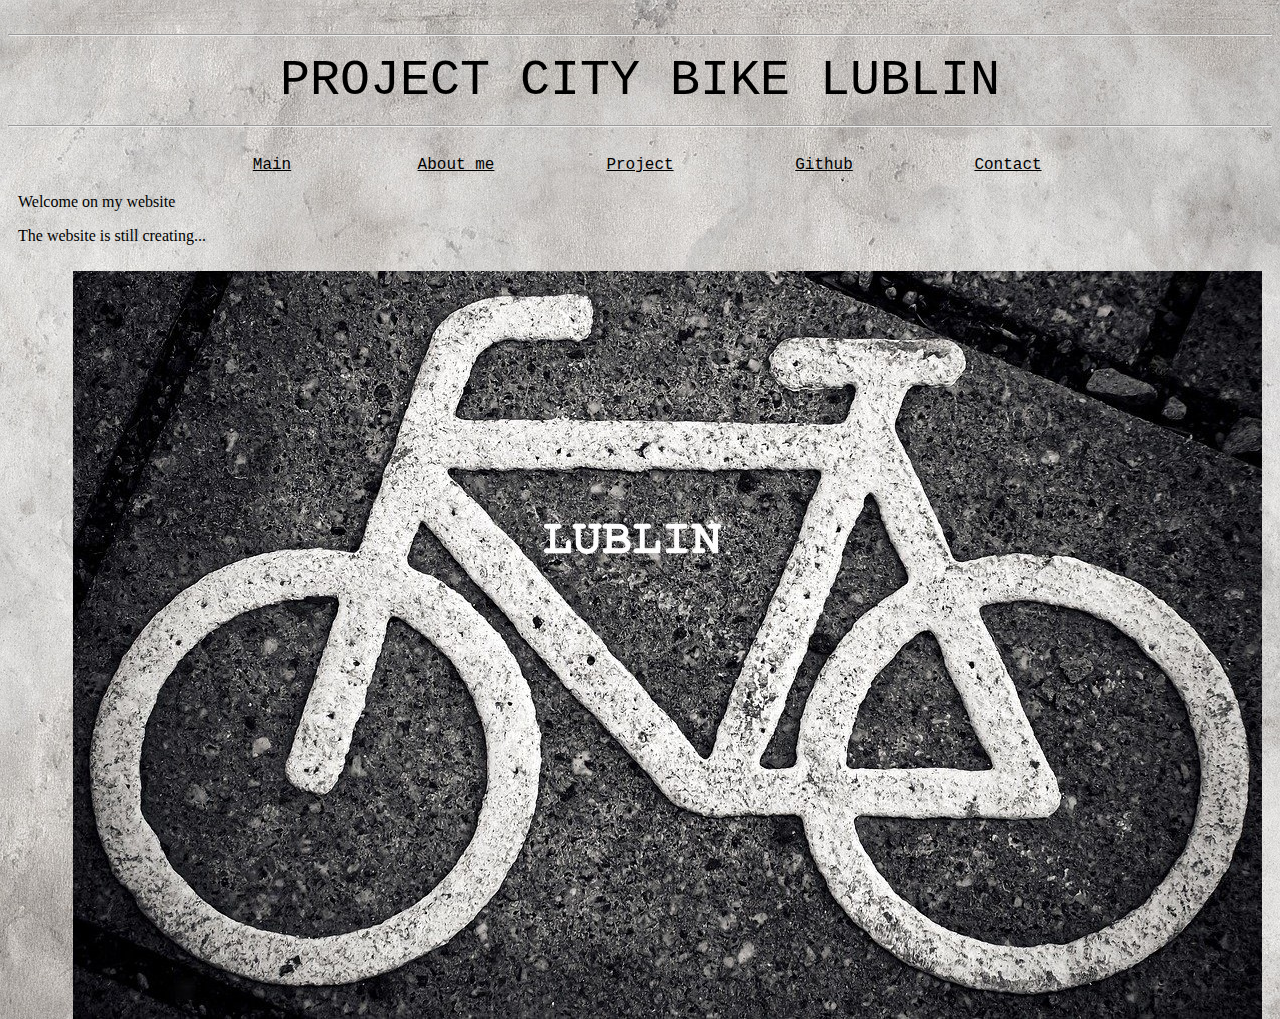
==== index.html @ c88bf518 "Update index.html" ====
﻿<html>
	<head>
		<title>Moja strona :) </title>
		<meta http-equiv="Content-Type" content="text/html; charset=ISO-8859-2">
		<meta name="description" content="CITY BIKE LUBLIN">
		<meta name="keywords" content="projekt, rowery miejskie lublin, analiza, python">
		<link href="style.css" rel="stylesheet" type="text/css">
	</head>
	<body background="tło.jpg">
		<br>
		<hr>
		<p align="center"><span style="font-size: 50px; color: black; font-family: 'Courier New'"> PROJECT CITY BIKE LUBLIN</span></p>
		<hr>
		<br>
		<table>
		<table align="center" border="0">
			<tr>
			<td width="180" align="center"><a href="index.html">Main</a></td>
			<td width="180" align="center"><a href="About me.html">About me</a></td>
			<td width="180" align="center"><a href="Project.html">Project</a></td>
			<td width="180" align="center"><a href="Github.html">Github</a></td>
			<td width="180" align="center"><a href="Contact.html">Contact</a></td>
			</tr>
		</table>
		
<p align="justify">Welcome on my website</p>
<p align="justify">The website is still creating...</p>
<img src="bike — kopia.jpg" align="right">

	</body>
</html>
---- style.css ----
﻿p {
	color: #000000;
	font-size: 16px;
	font_family: Courier New
	font_style:bold;
	margin-left:10px;
	margin-right:10px;
}

a {
	color: #000000;
	font_size: 16px;
	font-family: Courier New;
	font-style: bold;
	font-style: underline;
}
	

img {
	margin-top: 10px;
	margin-left: 10px;
	margin-right: 10px
}

li {

	color: #ffflll;
	font-size: 16px;
	font_family: Courier New
	font_style:bold;
}
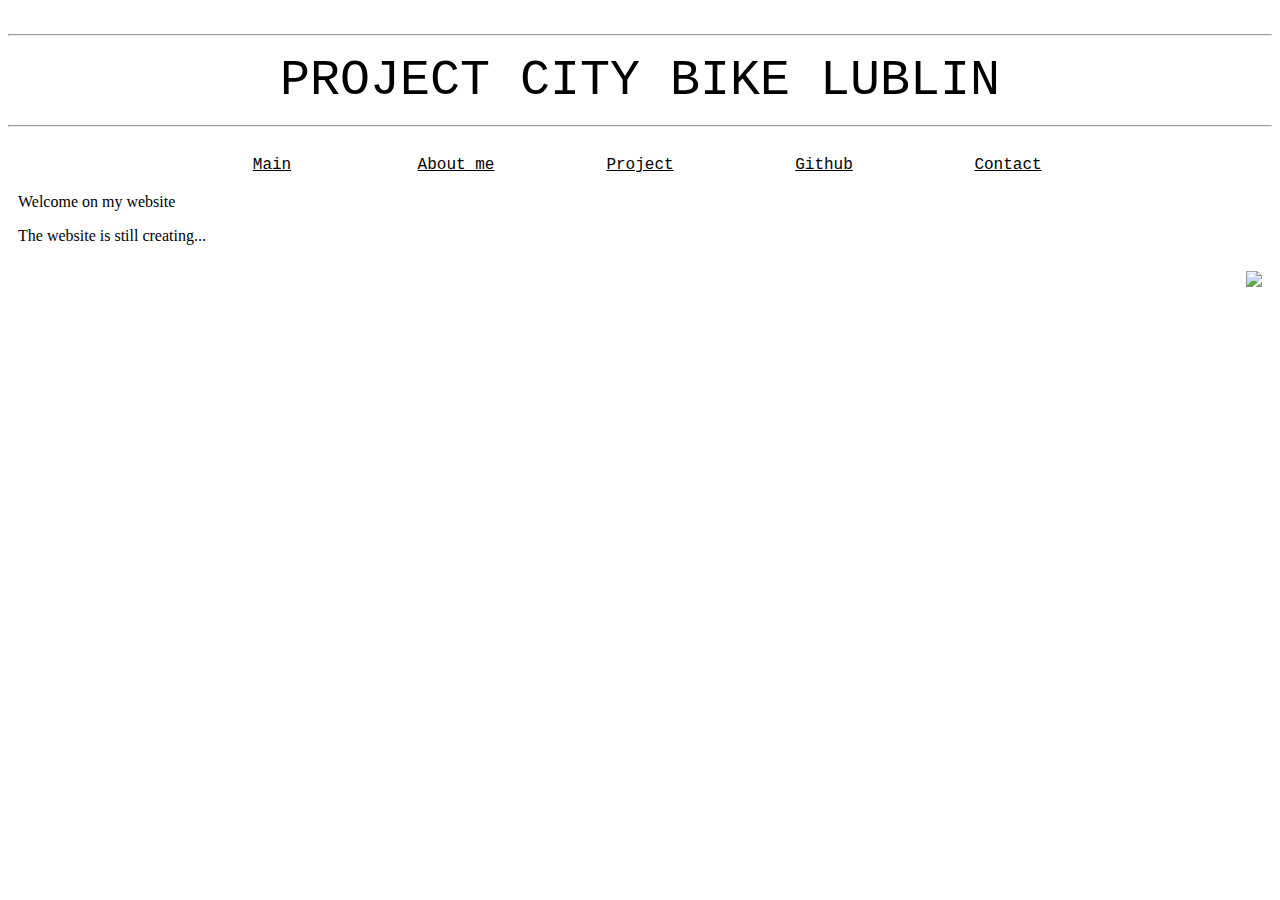
==== commit 9427aea4: "Update index.html" ====
--- a/index.html
+++ b/index.html
@@ -6,7 +6,7 @@
 		<meta name="keywords" content="projekt, rowery miejskie lublin, analiza, python">
 		<link href="style.css" rel="stylesheet" type="text/css">
 	</head>
-	<body background="tło.jpg">
+	<body background="grafika/tło.jpg">
 		<br>
 		<hr>
 		<p align="center"><span style="font-size: 50px; color: black; font-family: 'Courier New'"> PROJECT CITY BIKE LUBLIN</span></p>
@@ -25,7 +25,7 @@
 		
 <p align="justify">Welcome on my website</p>
 <p align="justify">The website is still creating...</p>
-<img src="bike — kopia.jpg" align="right">
+<img src="grafika/bike — kopia.jpg" align="right">
 
 	</body>
 </html>
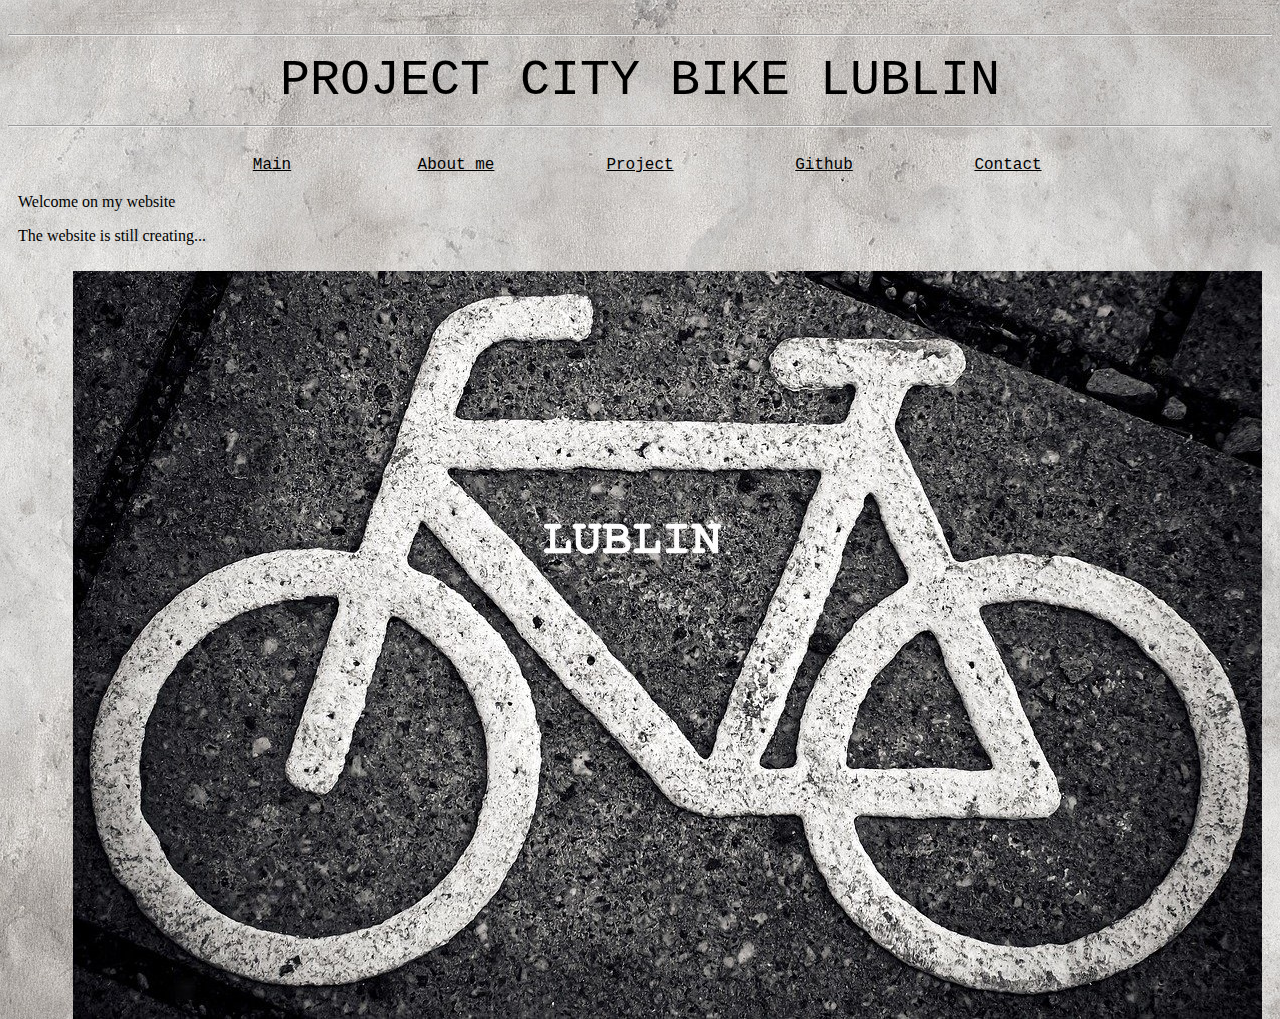
==== commit d9f7b394: "Update index.html" ====
--- a/index.html
+++ b/index.html
@@ -6,7 +6,7 @@
 		<meta name="keywords" content="projekt, rowery miejskie lublin, analiza, python">
 		<link href="style.css" rel="stylesheet" type="text/css">
 	</head>
-	<body background="grafika/tło.jpg">
+	<body background="GRAFIKA/tło.jpg">
 		<br>
 		<hr>
 		<p align="center"><span style="font-size: 50px; color: black; font-family: 'Courier New'"> PROJECT CITY BIKE LUBLIN</span></p>
@@ -25,7 +25,7 @@
 		
 <p align="justify">Welcome on my website</p>
 <p align="justify">The website is still creating...</p>
-<img src="grafika/bike — kopia.jpg" align="right">
+<img src="GRAFIKA/bike — kopia.jpg" align="right">
 
 	</body>
 </html>
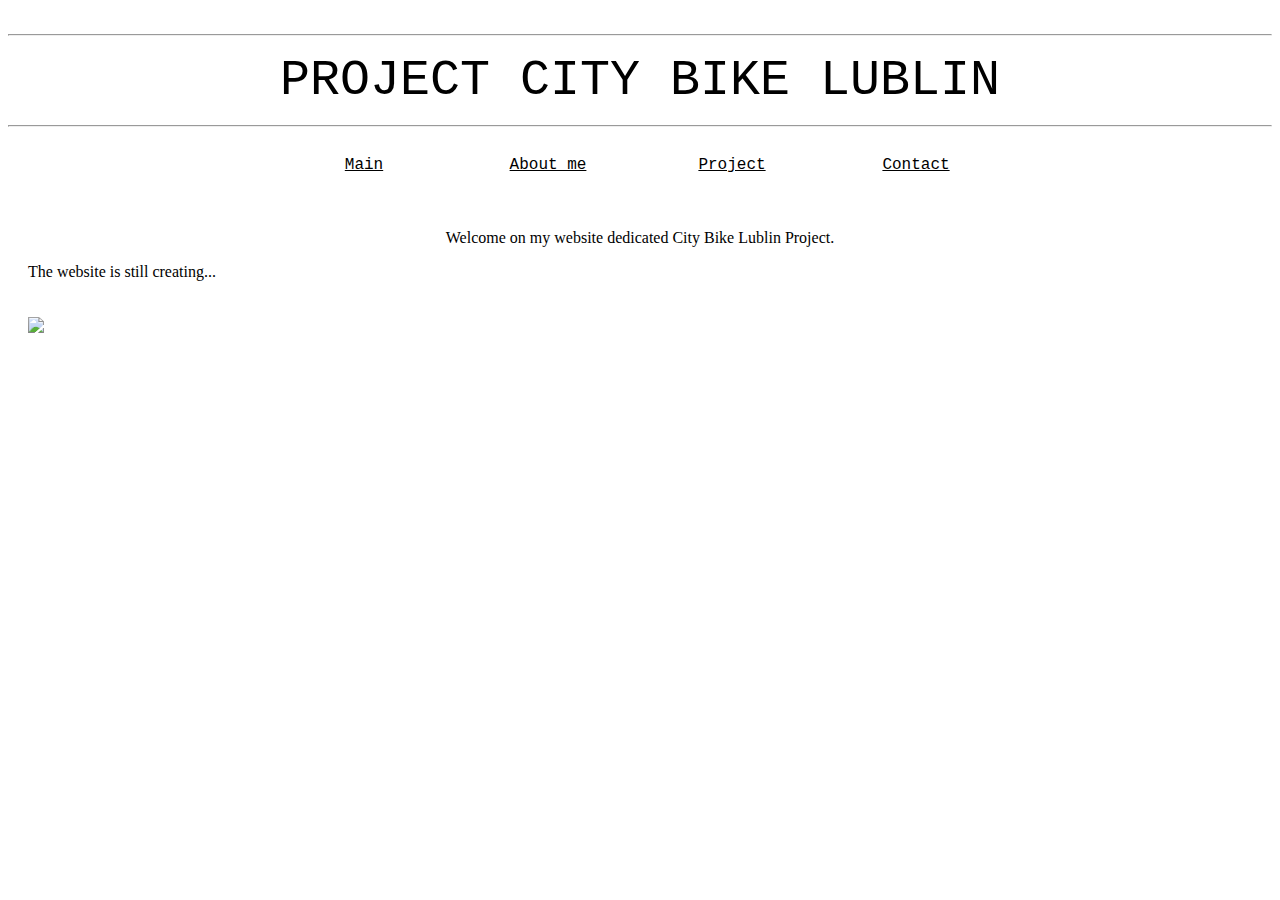
==== commit 8377f124: "upgarde" ====
--- a/index.html
+++ b/index.html
@@ -6,7 +6,7 @@
 		<meta name="keywords" content="projekt, rowery miejskie lublin, analiza, python">
 		<link href="style.css" rel="stylesheet" type="text/css">
 	</head>
-	<body background="GRAFIKA/tło.jpg">
+	<body background="grafika/tło.jpg">
 		<br>
 		<hr>
 		<p align="center"><span style="font-size: 50px; color: black; font-family: 'Courier New'"> PROJECT CITY BIKE LUBLIN</span></p>
@@ -18,14 +18,14 @@
 			<td width="180" align="center"><a href="index.html">Main</a></td>
 			<td width="180" align="center"><a href="About me.html">About me</a></td>
 			<td width="180" align="center"><a href="Project.html">Project</a></td>
-			<td width="180" align="center"><a href="Github.html">Github</a></td>
 			<td width="180" align="center"><a href="Contact.html">Contact</a></td>
 			</tr>
 		</table>
-		
-<p align="justify">Welcome on my website</p>
+<br>
+<br>	
+<p align="center">Welcome on my website dedicated City Bike Lublin Project.</p>
 <p align="justify">The website is still creating...</p>
-<img src="GRAFIKA/bike — kopia.jpg" align="right">
+<img src="grafika/bike — kopia.jpg">
 
 	</body>
-</html>
+</html>--- a/style.css
+++ b/style.css
@@ -3,8 +3,8 @@
 	font-size: 16px;
 	font_family: Courier New
 	font_style:bold;
-	margin-left:10px;
-	margin-right:10px;
+	margin-left:20px;
+	margin-right:20px;
 }
 
 a {
@@ -17,9 +17,9 @@
 	
 
 img {
-	margin-top: 10px;
-	margin-left: 10px;
-	margin-right: 10px
+	margin-top: 20px;
+	margin-left: 20px;
+	margin-right: 20px
 }
 
 li {
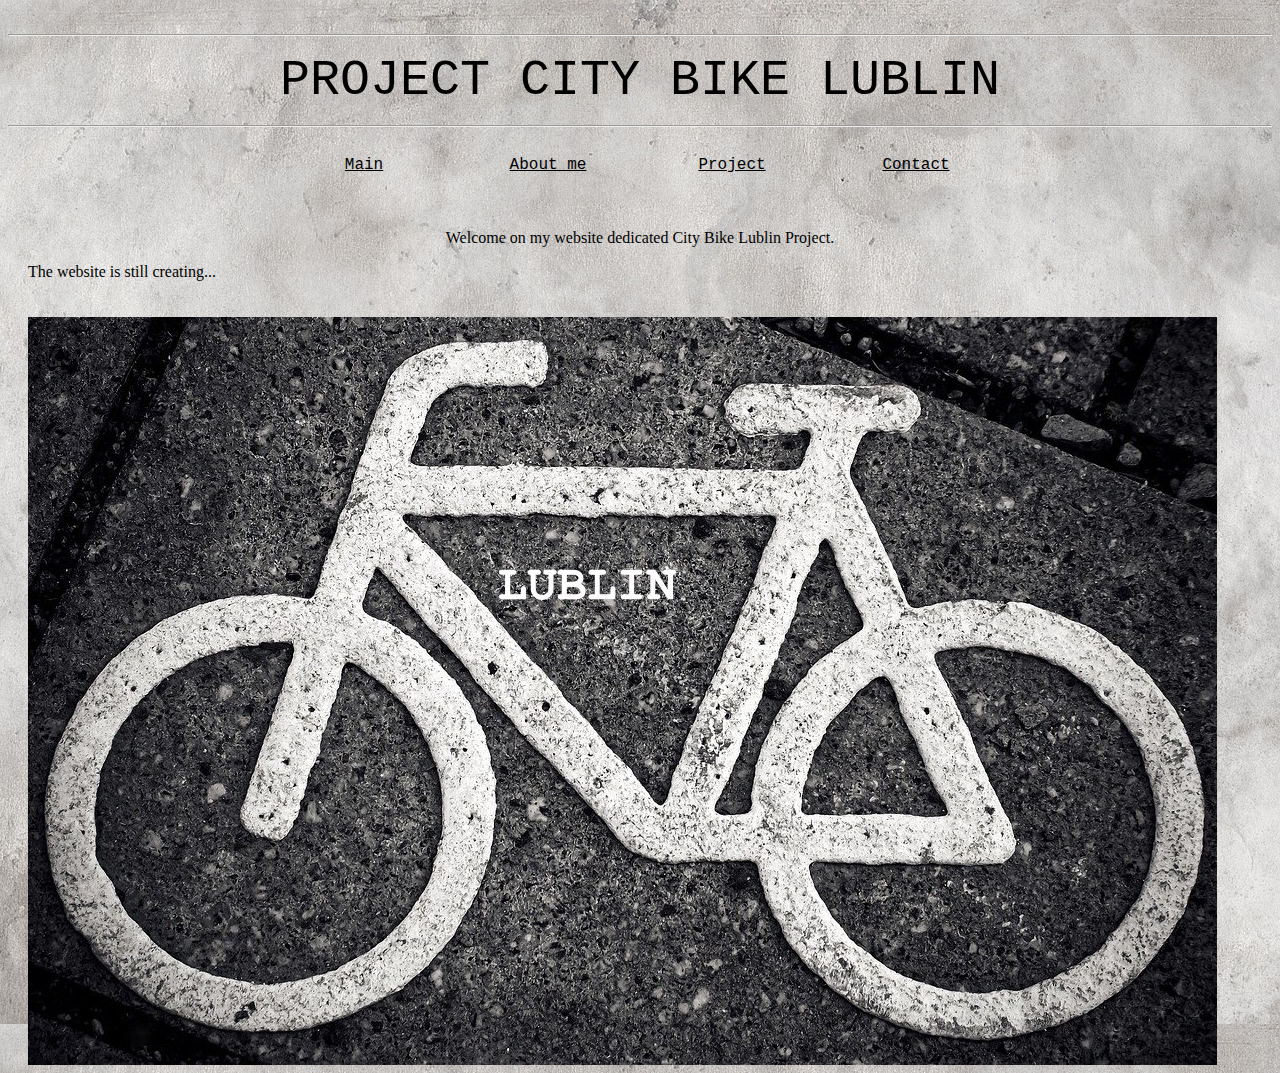
==== commit 62a8d772: "upgrade website" ====
--- a/index.html
+++ b/index.html
@@ -6,7 +6,7 @@
 		<meta name="keywords" content="projekt, rowery miejskie lublin, analiza, python">
 		<link href="style.css" rel="stylesheet" type="text/css">
 	</head>
-	<body background="grafika/tło.jpg">
+	<body background="GRAFIKA/tło.jpg">
 		<br>
 		<hr>
 		<p align="center"><span style="font-size: 50px; color: black; font-family: 'Courier New'"> PROJECT CITY BIKE LUBLIN</span></p>
@@ -25,7 +25,7 @@
 <br>	
 <p align="center">Welcome on my website dedicated City Bike Lublin Project.</p>
 <p align="justify">The website is still creating...</p>
-<img src="grafika/bike — kopia.jpg">
+<img src="GRAFIKA/bike — kopia.jpg">
 
 	</body>
 </html>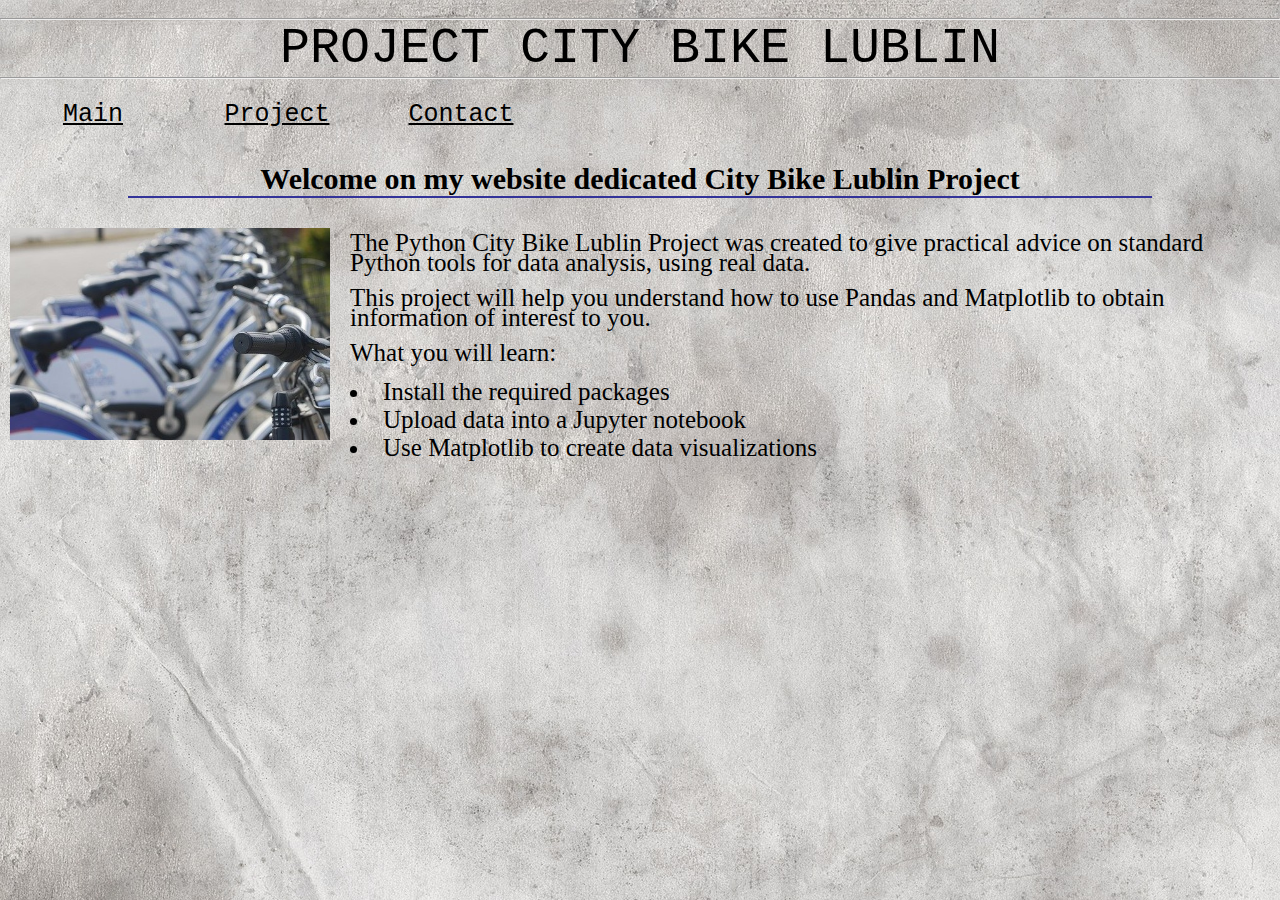
==== commit dc3b067a: "update" ====
--- a/index.html
+++ b/index.html
@@ -4,7 +4,7 @@
 		<meta http-equiv="Content-Type" content="text/html; charset=ISO-8859-2">
 		<meta name="description" content="CITY BIKE LUBLIN">
 		<meta name="keywords" content="projekt, rowery miejskie lublin, analiza, python">
-		<link href="style.css" rel="stylesheet" type="text/css">
+		<link href="style.css" rel="stylesheet">
 	</head>
 	<body background="GRAFIKA/tło.jpg">
 		<br>
@@ -13,19 +13,26 @@
 		<hr>
 		<br>
 		<table>
-		<table align="center" border="0">
+		<table align="center" border="0" background = "">
 			<tr>
 			<td width="180" align="center"><a href="index.html">Main</a></td>
-			<td width="180" align="center"><a href="About me.html">About me</a></td>
 			<td width="180" align="center"><a href="Project.html">Project</a></td>
 			<td width="180" align="center"><a href="Contact.html">Contact</a></td>
 			</tr>
 		</table>
-<br>
-<br>	
-<p align="center">Welcome on my website dedicated City Bike Lublin Project.</p>
-<p align="justify">The website is still creating...</p>
-<img src="GRAFIKA/bike — kopia.jpg">
 
+		<section>
+			<article>
+			<h1>Welcome on my website dedicated City Bike Lublin Project</h1>
+			<p><img class="left" src="GRAFIKA/bicycles-4245347_640-copy.jpg" alt="rower"/>
+			<p>The Python City Bike Lublin Project was created to give practical advice on standard Python tools for data analysis, using real data.</p>
+			<p>This project will help you understand how to use Pandas and Matplotlib to obtain information of interest to you.</p>
+			<p>What you will learn:</p>
+			<li>Install the required packages</li>
+			<li>Upload data into a Jupyter notebook</li>
+			<li>Use Matplotlib to create data visualizations</li>
+			
+
+		</section>
 	</body>
 </html>--- a/style.css
+++ b/style.css
@@ -1,31 +1,182 @@
-﻿p {
+﻿* {	
+	margin: 0; 
+	padding: 0
+	box-sizing: border-box;
+}
+
+body img {
+	width=100%;
+	display: block;
+}
+
+#wrapper {
+	max-width: 1000px;
+	margin: 0 auto 0 auto;
+	background-color: red;
+}
+
+table {
+	color: white;;
+	font-size: 25px;
+}
+
+td, tr { 
+	color: #ffffff White;
+
+ }
+
+nav {
+	background-color: none;
+	overflow: hidden;
+	
+}
+
+nav a {
+}
+
+a.menu{
+	display: block;
+	width: 15%;
+	float: left;
 	color: #000000;
-	font-size: 16px;
+	font-size: 25px;
+	text-align: center;
+	text-decoration: none;
+	font-weight: bold;
+	font_family: Courier New;
+	-webkit-transition: all 0.5s ease;
+	transition: all 0.5s ease;
+	
+
+	
+}
+
+a.menu:hover{
+	background-color:#333399;
+	cursor: pointer;
+	}
+
+.active {
+	background-color: ;
+}
+
+p {
+	color: #000000;
+	font-size: 25px;
 	font_family: Courier New
 	font_style:bold;
-	margin-left:20px;
-	margin-right:20px;
+	
 }
 
 a {
 	color: #000000;
-	font_size: 16px;
+	font_size: 25px;
 	font-family: Courier New;
 	font-style: bold;
 	font-style: underline;
 }
 	
 
-img {
-	margin-top: 20px;
-	margin-left: 20px;
-	margin-right: 20px
-}
+
 
 li {
 
 	color: #ffflll;
-	font-size: 16px;
+	font-size: 25px;
 	font_family: Courier New
 	font_style:bold;
-}+}
+
+article {
+	margin-top:30px;
+	margin-bottom:20px;
+	padding: 0 20 px;
+}
+
+
+article h1 {
+	font-size:30px;
+	text-align:center;
+	margin: 0 10% 20px 10%;
+	padding-botton: 15px;
+	border-bottom:2px solid #333399;
+	
+}
+
+
+article2 h1 {
+	font-size:30px;
+	text-align:center;
+	margin: 0 10% 20px 10%;
+	padding-botton: 15px;
+	border-bottom:2px solid #333399;
+	
+}
+
+img.left {
+	float:left;
+	margin: 0px 10px 10px 0;
+	width:25%;
+	padding:10px;
+}
+
+article p {
+	text-align: left;
+	line-height:20px;
+	font-size: 25px;
+	padding: 0px 0 15px 0;
+	
+}
+
+article2 p {
+	text-align: center;
+	line-height:20px;
+	font-size: 25px;
+	padding: 0px 0 15px 0;
+	
+}
+
+img.plot{
+	align: center;
+	float: below;
+	margin: 0px 10px 10px 0px;
+	width: 45%;
+	padding: 0px 0px 15px 0px;
+}
+
+a.center{color: darkblue;
+	font-size: 26px;
+	font_family: Courier New
+	font_style:bold;
+	text-align: center;
+}
+
+footer {
+	height: 40px;
+	background-color: #bbbbbb;
+	color: white;
+	line-height:40px;
+	text-align: center;
+	margin-top: 135px;
+	}
+
+@media(max-width: 800px){
+	nav a {
+		width: 50%;
+		font-size: 22px;
+		
+	}
+	h1{
+		font-size: 40px;
+		}
+}
+
+@media (max-width: 500px) {
+	nav a {
+		width: 100%;
+		}	
+	}
+
+
+
+
